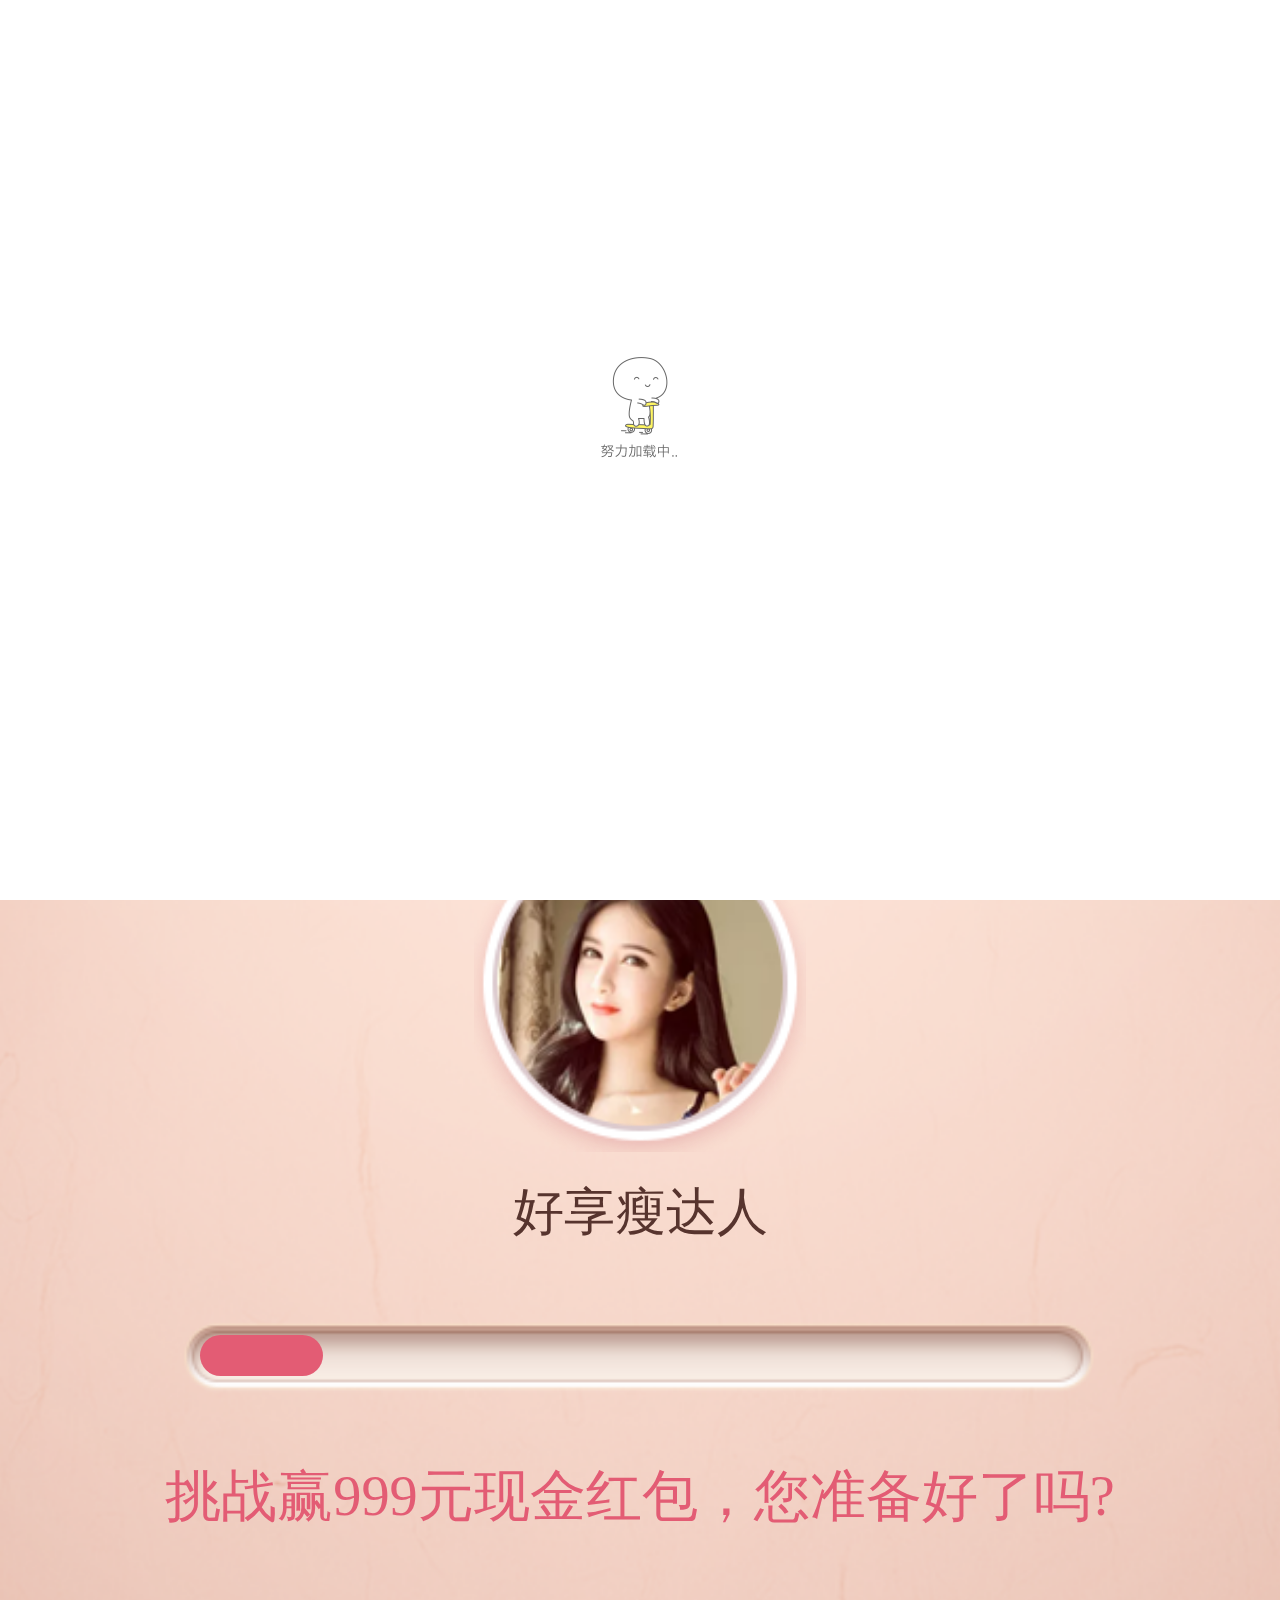
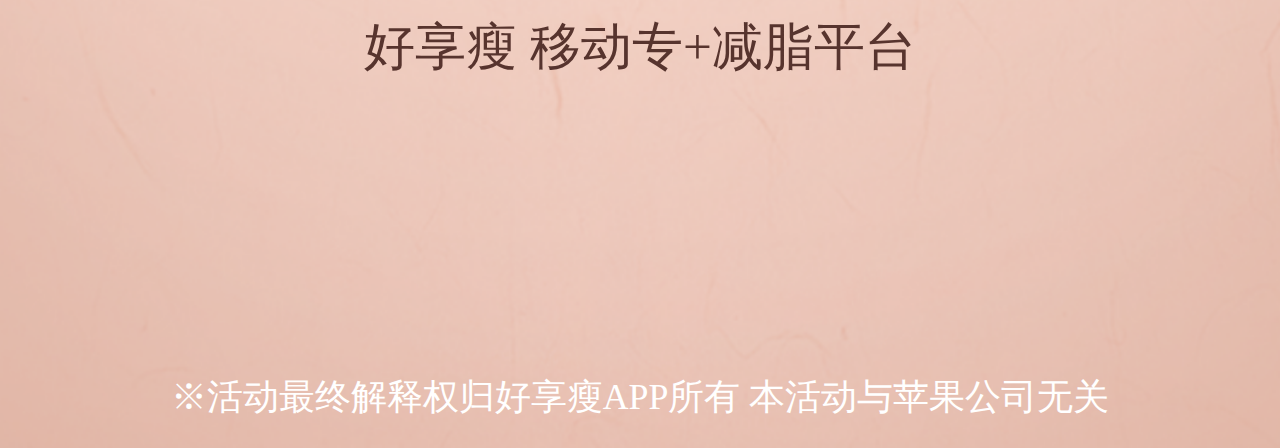
==== index.html @ 8a065d5c "init TestGame" ====
<!DOCTYPE html>
<html lang="en" style="height: auto; overflow: auto; min-height:100%;">
<head>
    <meta charset="utf-8">
    <meta http-equiv="X-UA-Compatible" content="IE=edge">
    <meta name="viewport" content="width=device-width, initial-scale=1,  minimum-scale=1, maximum-scale=1, user-scalable=no">
    <meta name="apple-mobile-web-app-status-bar-style" content="black"/>
    <meta name="apple-mobile-web-app-title" content=""/>
    <meta name="apple-touch-fullscreen" content="YES" />
    <meta name="apple-mobile-web-app-capable" content="yes" />
    <meta name="format-detection" content="telephone=no" />
    <meta name="HandheldFriendly" content="true" />
    <meta http-equiv="x-rim-auto-match" content="none" />
    <meta name="format-detection" content="telephone=no" />
    <meta itemprop="name" content="" id="qqShareContent">
    <meta itemprop="description" content="" id="qqShareDes">
    <meta itemprop="image" content="" id="qqShareImg">
    <title>挑战美食赢999元现金红包</title>
    <link rel="stylesheet" href="css/reusable.css">   
    <link rel="stylesheet" href="css/style.css">   
</head>
<body>
    <div class="index_warp">
        <div class="page1">
            <div class="header">
                <div class="title"></div>
            </div>  
            <div class="userInfo">
                <div>
                    <h1></h1> 
                    <img src="images/header.png" alt="">
                </div>
                <p>好享瘦达人</p>
            </div>
            <div class="section">
                <div class="progress">
                        <div class="download"></div>
                </div>
                <p class="innerText">挑战赢999元现金红包，您准备好了吗?</p>
            </div>
            <div class="footer">
                好享瘦 移动专+减脂平台
            </div>
        </div>
        <div class="d_foot" >
            <span class="colse"></span>
            <div class="d_foot_bg"></div>
            <div class="d_foot_main">
                <div class="left"></div>
                <div class="text">好享瘦,专业瘦</div>
                <a href="">下载APP</a>
            </div>
        </div>
        <p class="copyright">※活动最终解释权归好享瘦APP所有 本活动与苹果公司无关</p>
    </div>
    <!-- 活动结束横幅 -->
    <div class="page_1_foot">活动已结束</div>
    <!-- 页面加载完之前的gif -->
    <div class="stressing" id="stressing"><span></span></div>
</body>
<script src="js/jquery.min.js"></script>
<script src="js/jweixin-1.0.0.js"></script>
<script src="js/common.js"></script>
<script src="js/reusableJs.js"></script>
<script type="text/javascript">preLoading('stressing');</script>
<script>
    init();
    getclientH('.index_warp');
    //获取图像昵称接口
    $.getJSON(_ACTHOST+'/tenSecond/Mod/ubi?callback=?',json,function(data){
        if(data.code==200){
            $('.userInfo img').attr('src',data.data.head_img);
            $('.userInfo p').html(data.data.nickname);
        }
    })
    var timer=null,count=0;
    timer=setInterval(function(){
        if(count>169){
            clearInterval(timer);
            timer=null;
            window.location.href='https://act.hxsapp.com/html/tenSecondsTest/test.html?'+window.location.href.split('?')[1];
        }
        count++;
        $('.download').css('width',count/10+'rem');
    },30);
</script>
</html>
---- css/reusable.css ----
/*global*/
html,body{vertical-align: baseline;font-weight: inherit; font-family:"微软雅黑"; font-style: inherit;font-size: 100%;outline: 0;padding: 0;margin: 0;border: 0;}
div,p,span,form,iframe,table,td,th,input,textarea,button,label,ul,ol,li,dl,dt,dd,h1,h2,h3,h4,h5,h6 {margin: 0;padding: 0;}
h1,h2,h3,h4,h5,h6 {font-size: 100%;font-weight: normal;}
ul,ol,li,dl {list-style-type: none;}
em,i,dfn,cite,strong,small {font-style: normal;}
fieldset,button,input,select,option {vertical-align: middle;font: 12px/18px "", arial, sans-serif;}
table {border-collapse: collapse;border-spacing: 0;}
img {border: 0;}
textarea {resize: none;}
label {cursor: pointer;}
/*color*/
a {text-decoration: none;   }
a:hover {text-decoration: none;}
a img, :link img, :visited img {border:0px;} 
a,img,button,input,textarea,div{-webkit-tap-highlight-color:rgba(255,255,255,0);}

/*分享页面css*/
.d_foot{
  display: none;
  width: 100%;
  position: fixed;
  left:0;
  bottom:0;
  z-index: 105;
}
.d_foot .colse{
  width: 13px;
  height: 13px;
  background: url(../images/img/colse.png) left top no-repeat;
  background-size: 100%;
  position: absolute;
  right: 7px;
  top:8px;
  z-index: 22;
}
.d_foot_bg{
  width: 100%;
  height: 100%;
  background:#000;
  position: absolute;
  left: 0;
  top: 0;
  z-index: 9;
  opacity: 0.75;
}
.d_foot .d_foot_main{
  padding: 11px 30px 7px 15px;
  height: 41px;
  position: relative;
  z-index: 10;
}
.d_foot .left{
  width: 41px;
  height: 41px;
  background:url(../images/img/foot-logo.png) left top no-repeat;
  background-size: 100%;
  float:left;
  margin-right: 7px;
}
.d_foot .text{
  height: 40px;
  line-height: 40px;
  color: #fff;
  font-size: 18px;
  float:left;
}
.d_foot a{
  width:110px;
  height: 34px;
  line-height: 34px;
  margin-top:2px;
  text-align: center;
  background: #fff;
  float: right;
  color:#39d9ab;
  font-size:14px;
  border-radius: 22px;
}
.d_foot .share-img{
  position: absolute;
  right: 5px;
  top: -44px;
}
/*页面加载图*/
.stressing{
  width: 100%;
  height: 100%;
  position: fixed;
  left: 0;
  top: 0;
  background: #fff;
  z-index: 9999999999999;
}
.stressing span{
  width: 100px;
  height: 120px;
  background: url(../images/img/zx-loading.gif) left top no-repeat;
  background-size: 100px;
  position: absolute;
  left: 50%;
  top: 45%;
  margin-left: -50px;
  margin-top: -60px;
}

/*显示PV人数*/
.draw_people{
    position: absolute;
    right: 0;
    top: 8px;
    background-color: #FFFFFF;
    border-top: 2px solid #17b3ca;
    border-bottom: 2px solid #17b3ca;
    border-left: 2px solid #17b3ca;
    border-top-left-radius: 5px;
    border-bottom-left-radius: 5px;
}
.draw_people p{
    font-size: 10px;
}

/*活动页底部显示*/
p.copyright{
    text-align: center;
    color: #FFFFFF;
    width: 100%;
    font-size: .7rem;
    position: absolute;
    bottom: .5rem;
}

/*活动结束提示语*/
.page_1_foot{
    width: 100%;
    /* border-radius: 5px; */
    height: 40px;
    line-height: 40px;
    font-size: 16px;
     color: #fff; 
    text-align: center;
    background: #4ebdcd;
    position: fixed;
    bottom: -8px;
    z-index: 100; 
    display:none; 
}
/*toast提示框*/
.common_tip{padding: 16px 22px; color: #fff; background: #000; opacity: 0.7; position:fixed; left:10%; top: 40%; font-size: 14px; border-radius:8px; display: none; z-index: 10000;margin-left: -45px}

.toast_tip{
  padding: 16px 28px;
  color: #282828; 
  background: #FFF; 
  position:fixed; 
  left:10%; 
  top: 40%; 
  font-size: 14px;
  border-top: 5px #555c61 solid;
  border-bottom-left-radius:8px; 
  border-bottom-right-radius:8px;
  display: none; 
  z-index: 10000;
  margin-left: -45px;
  box-shadow: 0px 10px 10px rgba(0,0,0,.5);
}
---- css/style.css ----
.index_warp{
    background: url('../images/bg.png') left center no-repeat;
    background-size: 100% 100%;
    height: 40rem;
    min-height:40rem;
    width: 20rem;
    min-width: 100%;
    position: relative;
}
.page1{
    width:20rem;
    min-width: 100%;
    position:absolute;
    z-index:1;
    height:100%;
    /*display:none;*/
}
.page1 .header{
    height:16rem;
}
.page1 .title{
    width: 13rem;
    height: 15rem;
    background: url('../images/title.png') center center no-repeat;
    background-size: 100%;
    position: absolute;
    left: 50%;
    margin-left: -6.5rem;
    top: 1rem;
}
.page1 .userInfo{
    text-align:center;
    margin:auto;
    color:#57342e;
    height: 9.5rem;
}
.page1 .userInfo div{
    width:6rem;
    height:6rem;
    border-radius: 50%;
    margin:auto;
    position:relative;
    margin-bottom:1rem;
}
.userInfo div h1{
    width:6.5rem;
    height:6.5rem;
    position:absolute;
    left:calc(50% - 3.25rem);
    background: url('../images/imgBg.png') center center no-repeat;
    background-size: 100%;
    z-index:1;

}
.page1 .userInfo img{
    height: 5.8rem;
    width: 5.8rem;
    position: absolute;
    left: calc(50% - 2.88rem);
    border-radius: 50%;
    top: .3rem;
    z-index: 2;
}
.page1 .section{
    height:6rem;
}
.page1 .progress{
    width: 18rem;
    height:2rem;
    line-height:2rem;
    background: url('../images/progress.png') center center no-repeat;
    background-size:100%;
    margin:auto;
    position:relative;
}
.page1 .progress .download{
    width:0;
    height:40%;
    background:#E35C74;
    border-radius: 2rem;
    position:absolute;
    top:.57rem;
    left:.4rem;
}
.page1 .innerText{
    color:#E35C74;
    font-size:1.1rem;
    text-align:center;
    margin-top: 1rem;
}
.footer{
    color:#57342e;
    text-align:center;
}


.page2{
    position:absolute;
    width:20rem;
    min-width: 100%;
    z-index:2;
    height:100%;
    /*display:none;*/
}
.page2 .title{
    height: 6rem;
    text-align: center;
    line-height: 1.5rem;
    margin-top: 1rem;
    color: #b93253;
    position: relative;
    z-index: 10000;
}
.page2 .title span{
    display:block;
    background:#B53151;
    color:#fff;
    width:7rem;
    font-weight:bold;
    margin:auto;
    border-radius:1rem;
    padding: .2rem .5rem;
    margin-top:.5rem;
}
.page2 .section{
    width: 100%;
    min-width: 100%; 
    height: 20rem;
}
.page2 .section li{
    float: left;
    width: 20%;
    height:25%;
    text-align: center;
    position: relative;
}
.page2 .section li img{
    width: 85%;
    border-radius: 50%;
    top: 0;
}
.page2 .section li img:nth-child(2){
    display: none;
    position:absolute;
    left: 0.34rem;
    width: 87%;
    top: -.05rem;
}
.page2 .time{
    width:5rem;
    height:5rem;
    background: url('../images/timePan.png') center center no-repeat;
    background-size:100%;
    margin:auto;
    line-height: 5rem;
    position: relative;
    z-index: 10;
}
.page2 .time p{
    color:#d92450;
    width:100%;
    text-align: center;
    font-size:2rem;
    position: absolute;
}
.page2 .testBtn{
    color: #fff;
    background: #324A94;
    margin: auto;
    width: 7.8rem;
    height: 1.9rem;
    line-height: 1.9rem;
    text-align: center;
    margin-top: 1rem;
    margin-bottom: 1rem;
    position: relative;
    z-index: 10;
}
.frame{
    position:absolute;
    width:20rem;
    min-width: 100%;
    height:40rem;
    min-height:40rem;
    top: 0;
    z-index:3;
}
.shadow{
    position:absolute;
    background:#000;
    opacity: .7;
    width:100%;
    height:100%;
    top: 0;
    z-index: 1;
}
.page2 .frame div{
    background: url('../images/sandClock.png') center center no-repeat;
    background-size: 100%;
    width: 2rem;
    height: 5rem;
    position: absolute;
    top: 16rem;
    left: 50%;
    margin-left: -1rem;
    z-index:2;
} 
/*animate*/
@keyframes slowroll {
0% {
    transform:rotate(0deg);
 }
 100% {
    transform:rotate(-360deg);
 }
}
@keyframes quickroll {
0% {
    transform:rotate(0deg);
 }
 100% {
    transform:rotate(-2160deg);
 }
}
.page2 .frame p{
    color: #fff;
    position: absolute;
    top: 22rem;
    width: 100%;
    text-align: center;
    z-index:2;
}


/*result页面*/
.resultTitle{
    background: url('../images/text.png') right center no-repeat;
    background-size: 100%;
    width: 15rem;
    height: 5rem;
    margin: auto;
    position: relative;
    left: 1rem;
    color: #57342e;
}
.resultTitle p{
    position: absolute;
    top: 3rem;
    text-align: right;
    right: 11.7rem;
    width: 8rem;
}
.resultNav{
    background: url('../images/shadowBg.png') center center no-repeat;
    background-size: 100% 100%;
    width: 80%;
    height: 14rem;
    margin: auto;
    position: relative;
    top: 2rem;
}
.resultNav h2{
    width:4.5rem;
    height:4.5rem;
    background: url('../images/imgBg.png') center center no-repeat;
    background-size: 100% 100%;
    position: absolute;
    left: 50%;
    margin-left: -2.25rem;
    top: -1.9rem;
}
.resultNav img{
    width: 4rem;
    height: 4rem;
    position: absolute;
    left: 50%;
    margin-left: -2rem;
    border-radius: 50%;
    top:-1.67rem;
}
.resultNav p{
    position: absolute;
    top: 2.5rem;
    width: 100%;
    text-align: center;
    color: #df2e5a;
}
.resultNav p span{
    font-size:1.8rem;
    font-weight: bold;
}
.resultNav h1{
    position: absolute;
    top: 5rem;
    width: 10rem;
    left: 50%;
    padding: .1rem .5rem;
    margin-left: -5rem;
    text-align: center;
    color: #fff;
    border-radius: 2rem;
    background: #3D405F;
}

.resultText{
    margin-top:2rem;
}
.resultNav div{
    width: 16rem;
    margin: auto;
    color: #57342e;
    font-size: 1rem;
    position: a;
    position: absolute;
    left: calc(50% - 8rem);
    top: 7.5rem;
    text-align:left;
}
.resultText span{
    display: block;
    width: 20rem;
    margin: auto;
    text-align: center;
    color:#B53151;
    font-size:1.2rem;
    font-weight:bold;
}
.resultSection{
    position: relative;
    margin-top: 1rem;
    width: 20rem;
    min-width: 100%;
    height: 20%;
}
.resultSection img{
    width: 88%;
    display: block;
    margin: auto;
    position: absolute;
    z-index: 2;
    left: 50%;
    margin-left: -44%;
}
.resultSection .text{
    color: #f6ccb6;
    text-align: center;
    width: 47%;
    position: absolute;
    z-index: 2;
    left: 17%;
    top: 23%;
}
.resultSection .text a{
    color: #BF2B45;
    background: #FFFCFB;
    border-radius: 2rem;
    display: block;
    width: 100%;
    height: 1.7rem;
    line-height: 1.7rem;
    margin: auto;
    margin-top: .3rem;
    font-size:.7rem;
    text-align:center;
}
.resultSection .text div{
    background: url('../../common/img/cry.png') center center no-repeat;
    background-size: 100%;
    position:absolute;
    width:3rem;
    height:3rem;
    top:-2rem;
    left: calc(50% - 1.5rem);
}
.resultSection p{
    width: 90%;
    height: 39%;
    background: url('../images/shadow.png') center center no-repeat;
    background-size: 100%;
    position: absolute;
    bottom: -3%;
    left: 50%;
    margin-left: -45%;
    z-index:1;
}

.resultSection .button{
    width: 21%;
    height: 75%;
    /*background: red;*/
    position: absolute;
    left: 67%;
    top: 2%;
    z-index: 3;
}
.resultFooter{
    text-align: center;
}
.resultFooter p{
    color: 357342e;
}

.resultFooter div{
    margin-top: 1rem;
}
.resultFooter .againBtn{
    background:#B26D5E;
    color: #fff;
    padding:.4rem 2rem;
}
.resultFooter .shareBtn{
    background: #324A94;
    color:#fff;
    padding:.4rem 1.4rem;
    margin-left:1rem;
}
.resultFrame .shareBg{
    color: #fff;
    text-align: center;
    position: fixed;
    z-index: 2;
    top:0;
    width: 100%;
}
.resultFrame .shareBg p{
    background: url('../images/arrow.png') center center no-repeat;
    background-size: 100% 100%;
    width: 100%;
    height: 25rem;
    position: relative;
    top:0;
}

.resultFrame .shareBg span{
    font-size: 1.3rem;
}
.shareBg{
    display: none;
}
.resultFrame .remindBg{
    width: 19rem;
    height: 9rem;
    background: #fff;
    border-radius: 1rem;
    border: 1px solid #888;
    text-align: center;
    position: absolute;
    top: 15rem;
    left: 50%;
    margin-left: -9.5rem;
    z-index:2;
    /*display: none;*/
} 
.resultFrame .remindBg p{
    line-height: 5rem
}
.resultFrame .remindBg span{
    padding:.2rem 1.8rem;
    color:#fff;
    border-radius:1rem;
}
.resultFrame .remindBg a.confirm{
    background:#DA234F;
    padding:.2rem 1.8rem;
    color:#fff;
    border-radius:1rem;
    font-size: 1.3rem;
}
.resultFrame .remindBg span.cancel{
    background:#4F545A;
    margin-left: 1.3rem;
    font-size: 1.3rem;
}

.shareFooter{
    width:100%;
    height:5rem;
    text-align: center;
    margin-top:6rem;
}
.shareFooter span{
    padding:.4rem 2rem;
    background:#B26D5E;
    color:#fff;
}
.shareFooter span:nth-child(2){
    background: #324A94;
    margin-left:1rem;
}
.resultNav .shareText {
    top:6rem;
}
.shareText p{
    width: 16rem;
    margin: auto;
    color:#57342e;
    font-size: 1rem;
    text-align: left;
}
.shareNav{
    height:19rem;
}
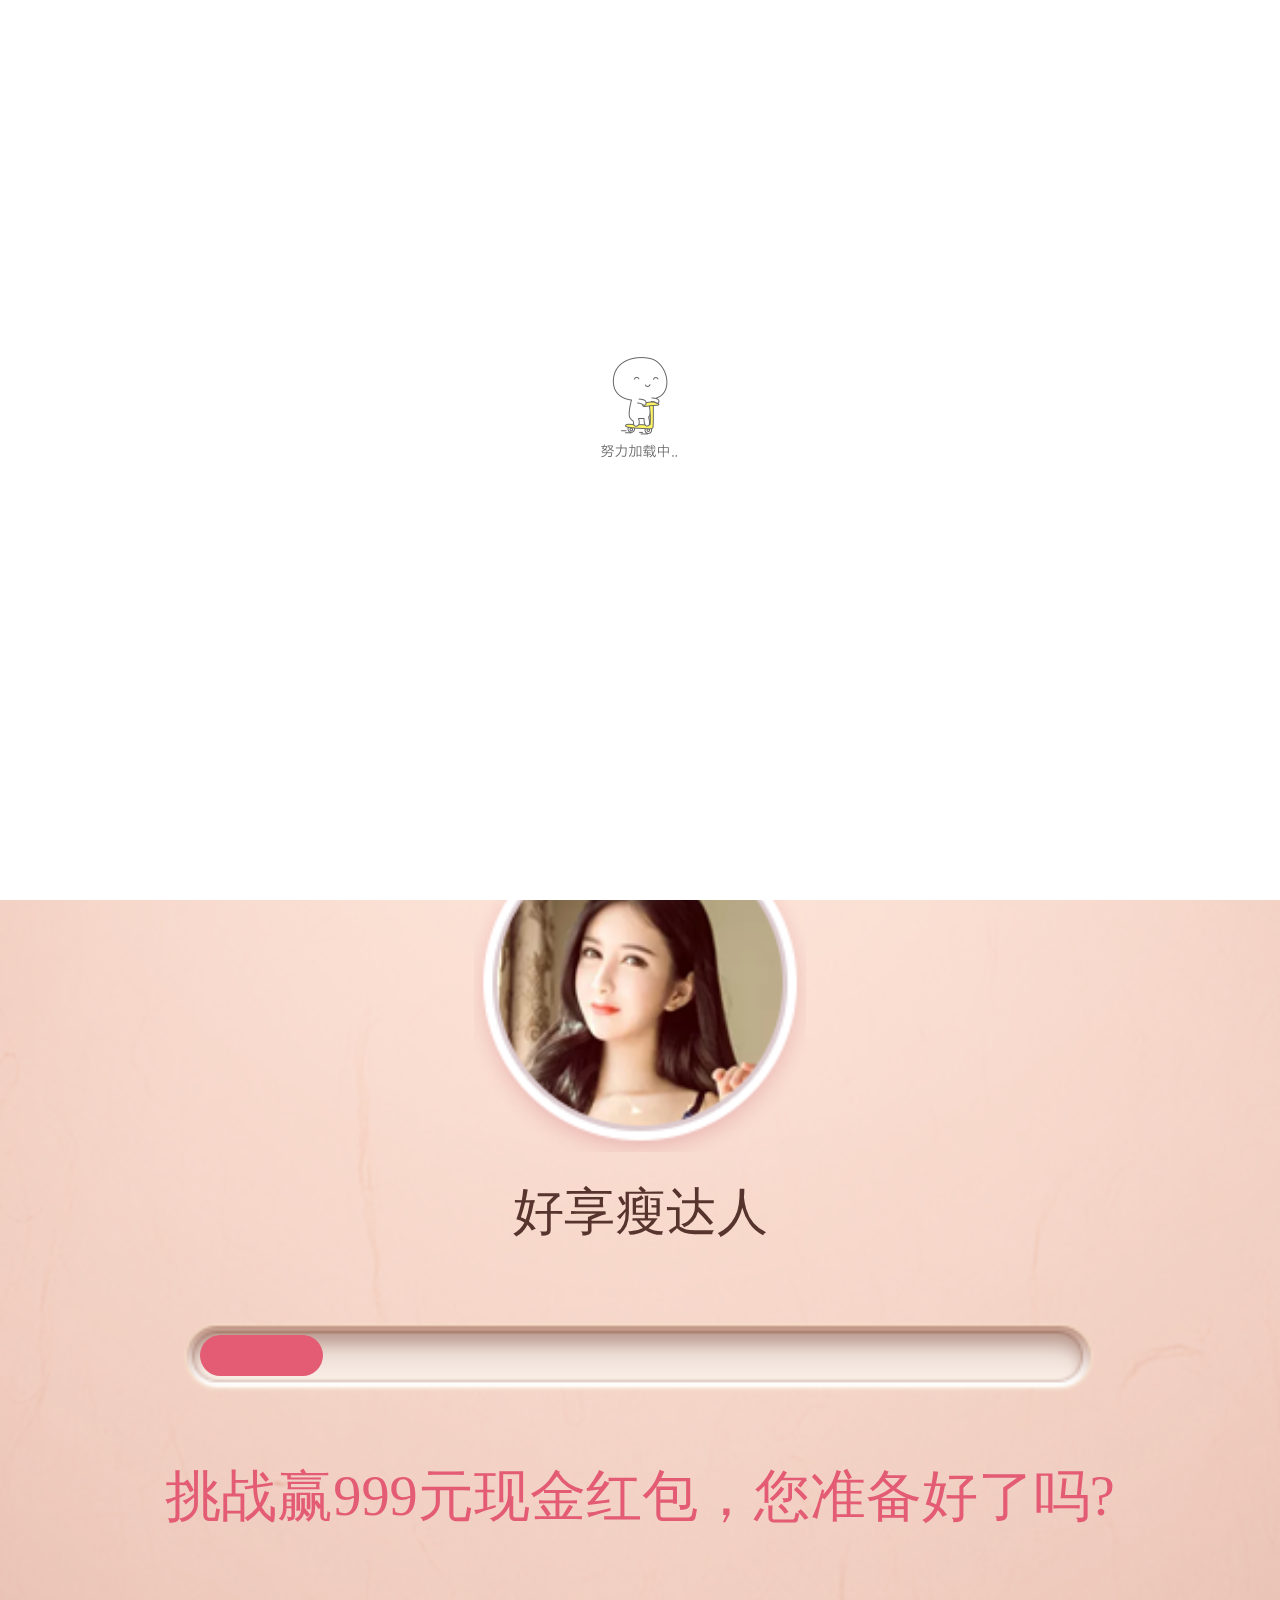
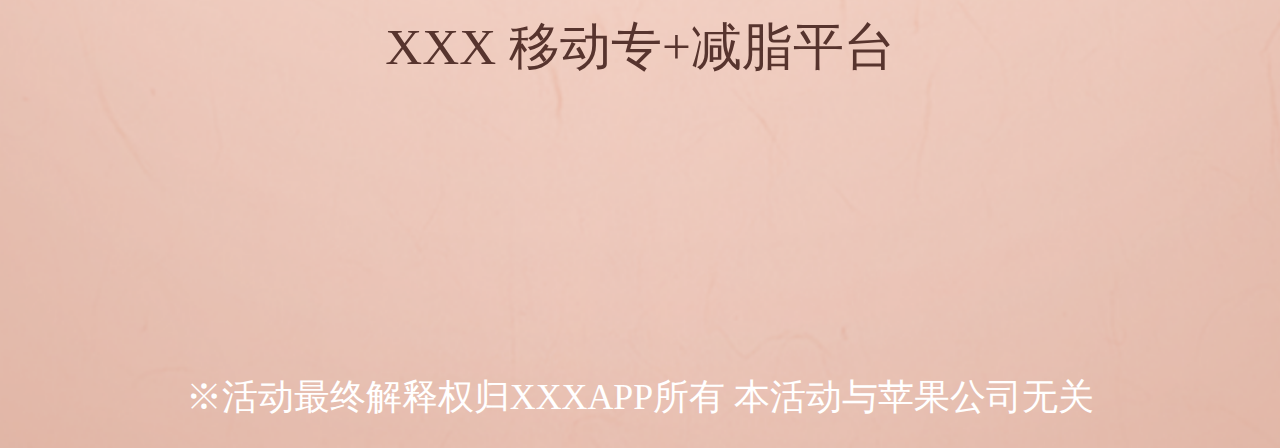
==== commit e993f935: "change readme file and some js file" ====
--- a/index.html
+++ b/index.html
@@ -39,7 +39,7 @@
                 <p class="innerText">挑战赢999元现金红包，您准备好了吗?</p>
             </div>
             <div class="footer">
-                好享瘦 移动专+减脂平台
+                XXX 移动专+减脂平台
             </div>
         </div>
         <div class="d_foot" >
@@ -47,11 +47,11 @@
             <div class="d_foot_bg"></div>
             <div class="d_foot_main">
                 <div class="left"></div>
-                <div class="text">好享瘦,专业瘦</div>
+                <div class="text">XXX,专业瘦</div>
                 <a href="">下载APP</a>
             </div>
         </div>
-        <p class="copyright">※活动最终解释权归好享瘦APP所有 本活动与苹果公司无关</p>
+        <p class="copyright">※活动最终解释权归XXXAPP所有 本活动与苹果公司无关</p>
     </div>
     <!-- 活动结束横幅 -->
     <div class="page_1_foot">活动已结束</div>
@@ -67,21 +67,22 @@
     init();
     getclientH('.index_warp');
     //获取图像昵称接口
-    $.getJSON(_ACTHOST+'/tenSecond/Mod/ubi?callback=?',json,function(data){
-        if(data.code==200){
-            $('.userInfo img').attr('src',data.data.head_img);
+    $.getJSON(_ACTHOST + '/tenSecond/Mod/ubi?callback=?', json, function(data){
+        if(data.code == 200){
+            $('.userInfo img').attr('src', data.data.head_img);
             $('.userInfo p').html(data.data.nickname);
         }
     })
-    var timer=null,count=0;
-    timer=setInterval(function(){
-        if(count>169){
+    var timer = null,
+        count = 0;
+    timer = setInterval(function(){
+        if(count > 169){
             clearInterval(timer);
-            timer=null;
-            window.location.href='https://act.hxsapp.com/html/tenSecondsTest/test.html?'+window.location.href.split('?')[1];
+            timer = null;
+            window.location.href = 'https://act.hxsapp.com/html/tenSecondsTest/test.html?' + window.location.href.split('?')[1];
         }
         count++;
-        $('.download').css('width',count/10+'rem');
+        $('.download').css('width', count/10 + 'rem');
     },30);
 </script>
 </html>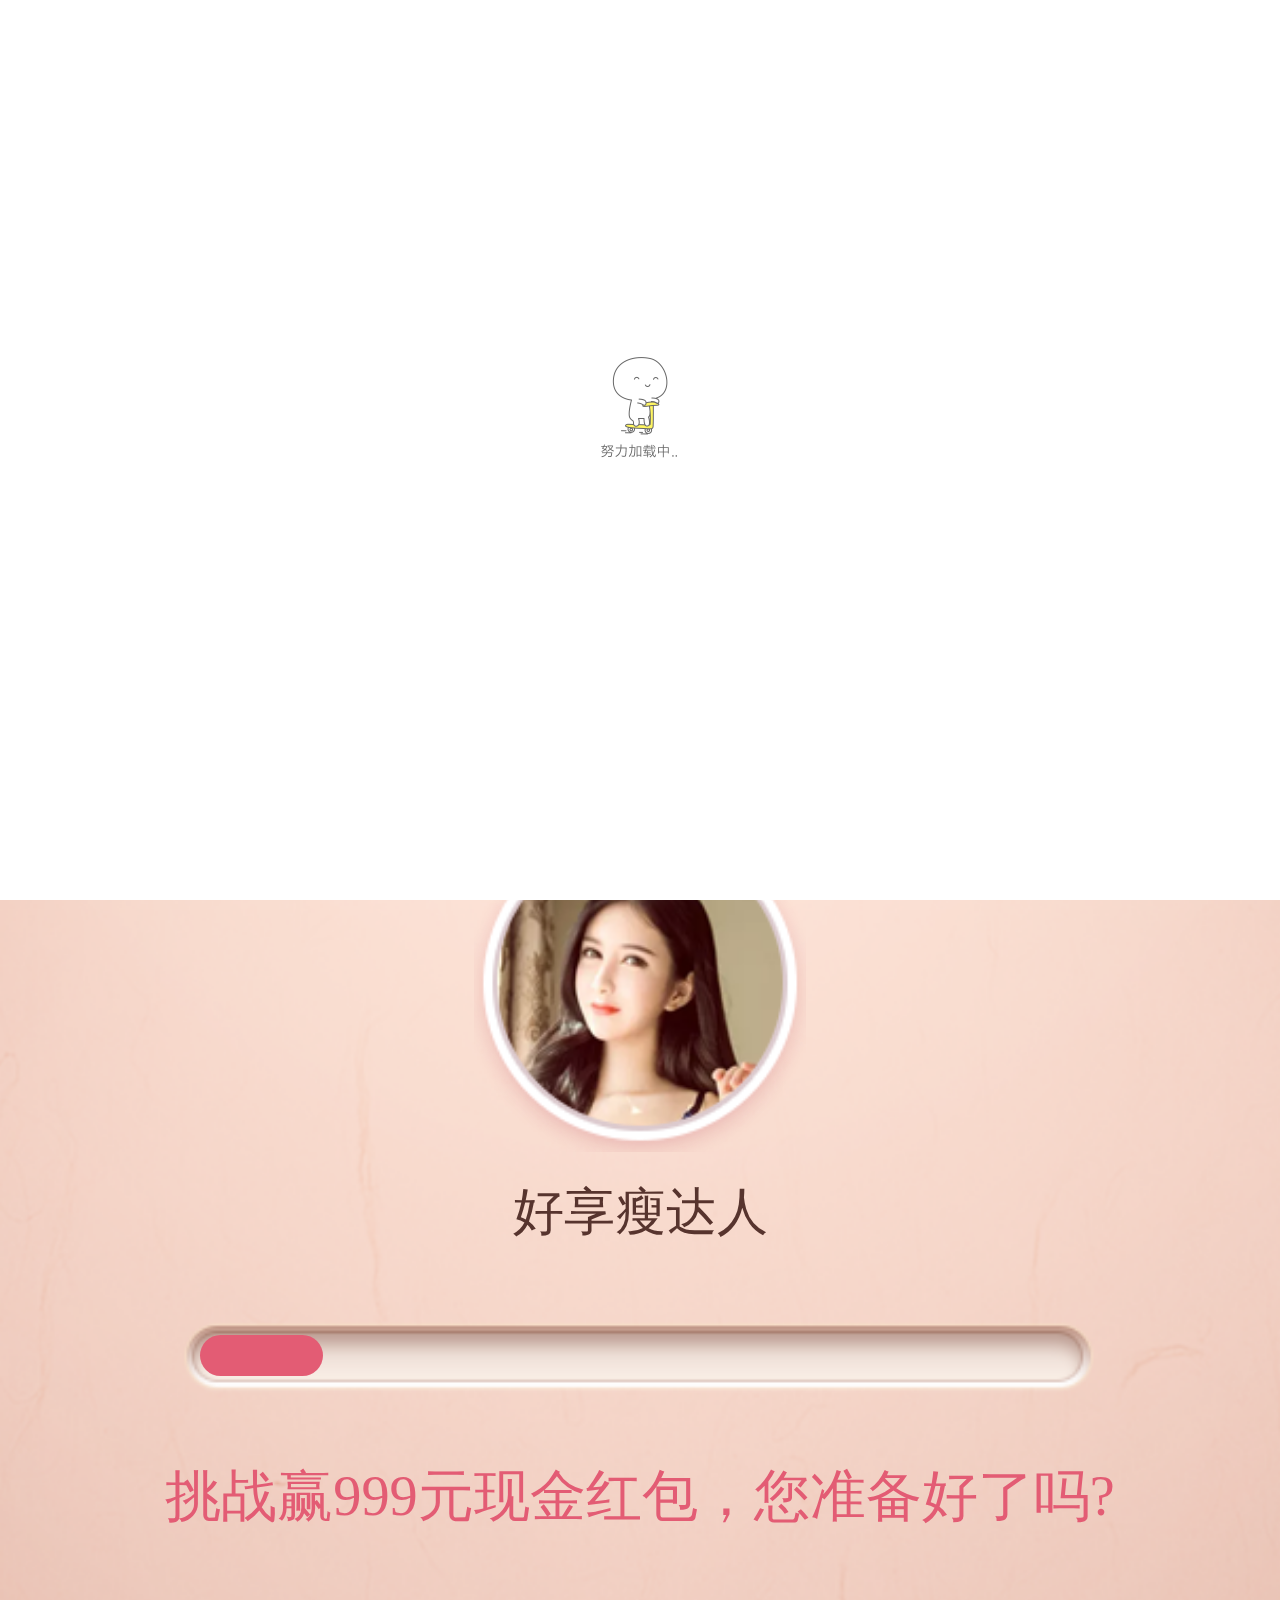
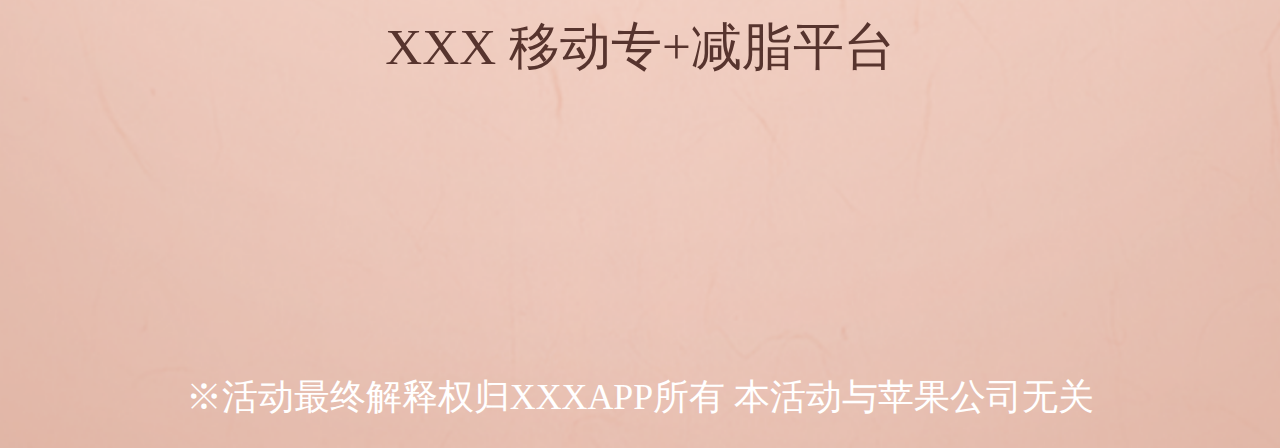
==== commit 5a8df283: "change href" ====
--- a/index.html
+++ b/index.html
@@ -79,7 +79,8 @@
         if(count > 169){
             clearInterval(timer);
             timer = null;
-            window.location.href = 'https://act.hxsapp.com/html/tenSecondsTest/test.html?' + window.location.href.split('?')[1];
+            // window.location.href = 'https://act.hxsapp.com/html/tenSecondsTest/test.html?' + window.location.href.split('?')[1];
+            window.location.href = 'https://fuxiaoqin.github.io/TestGame/test.html';
         }
         count++;
         $('.download').css('width', count/10 + 'rem');
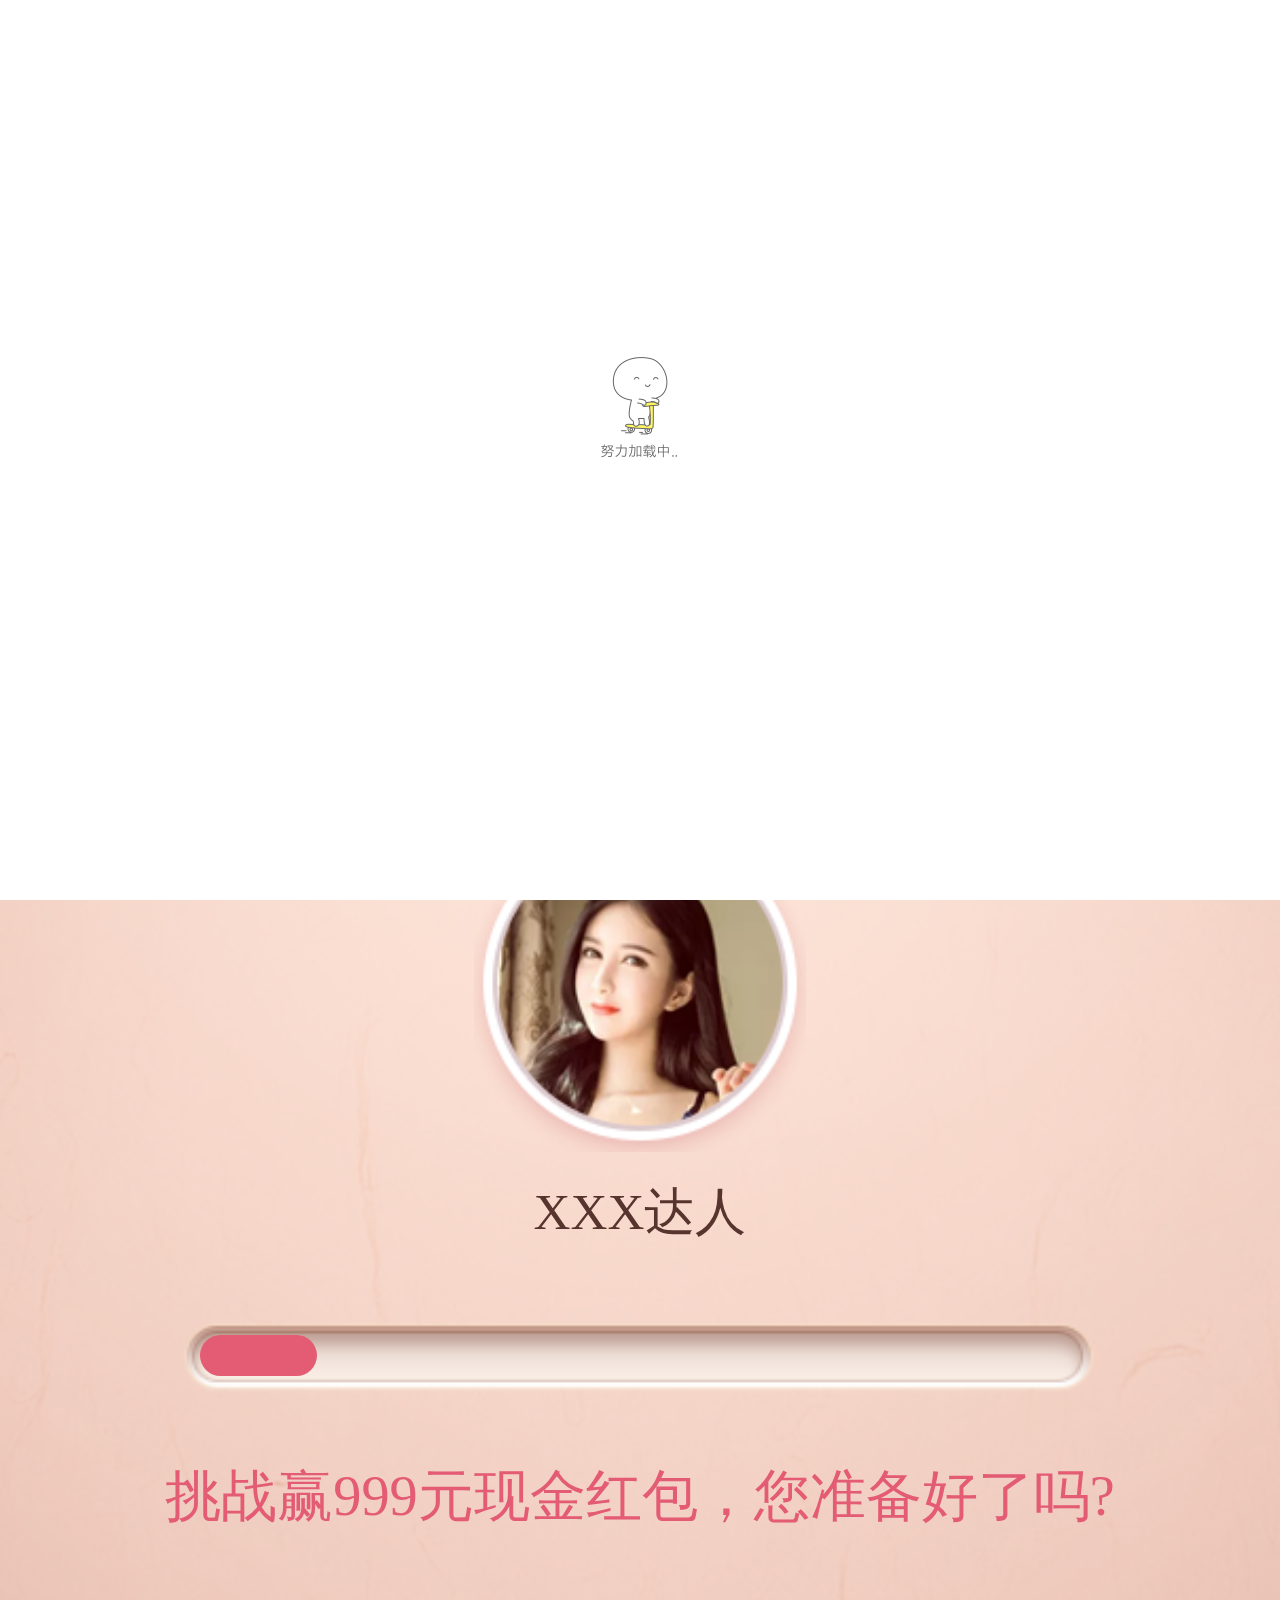
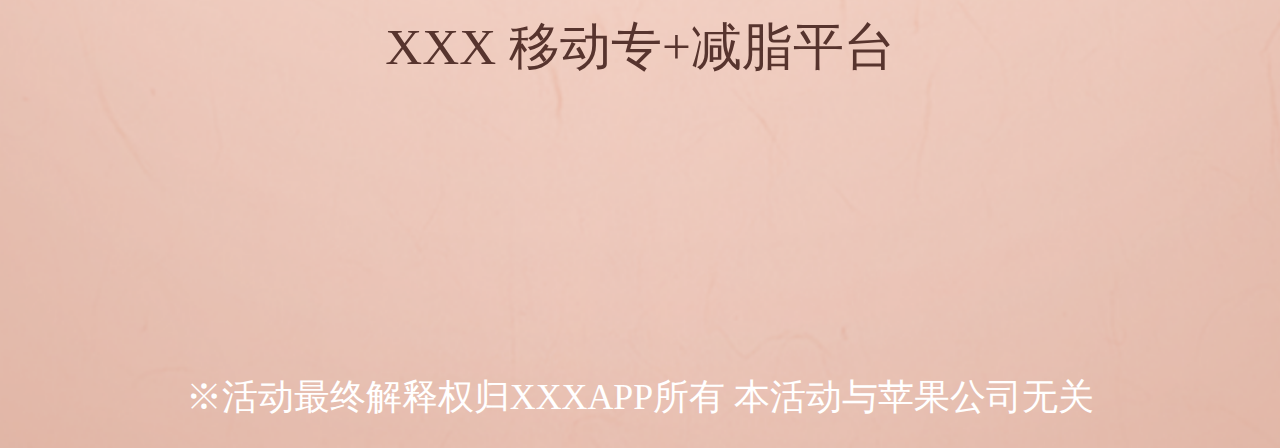
==== commit 5d41c830: "取消分享调取" ====
--- a/index.html
+++ b/index.html
@@ -30,7 +30,7 @@
                     <h1></h1> 
                     <img src="images/header.png" alt="">
                 </div>
-                <p>好享瘦达人</p>
+                <p>XXX达人</p>
             </div>
             <div class="section">
                 <div class="progress">
